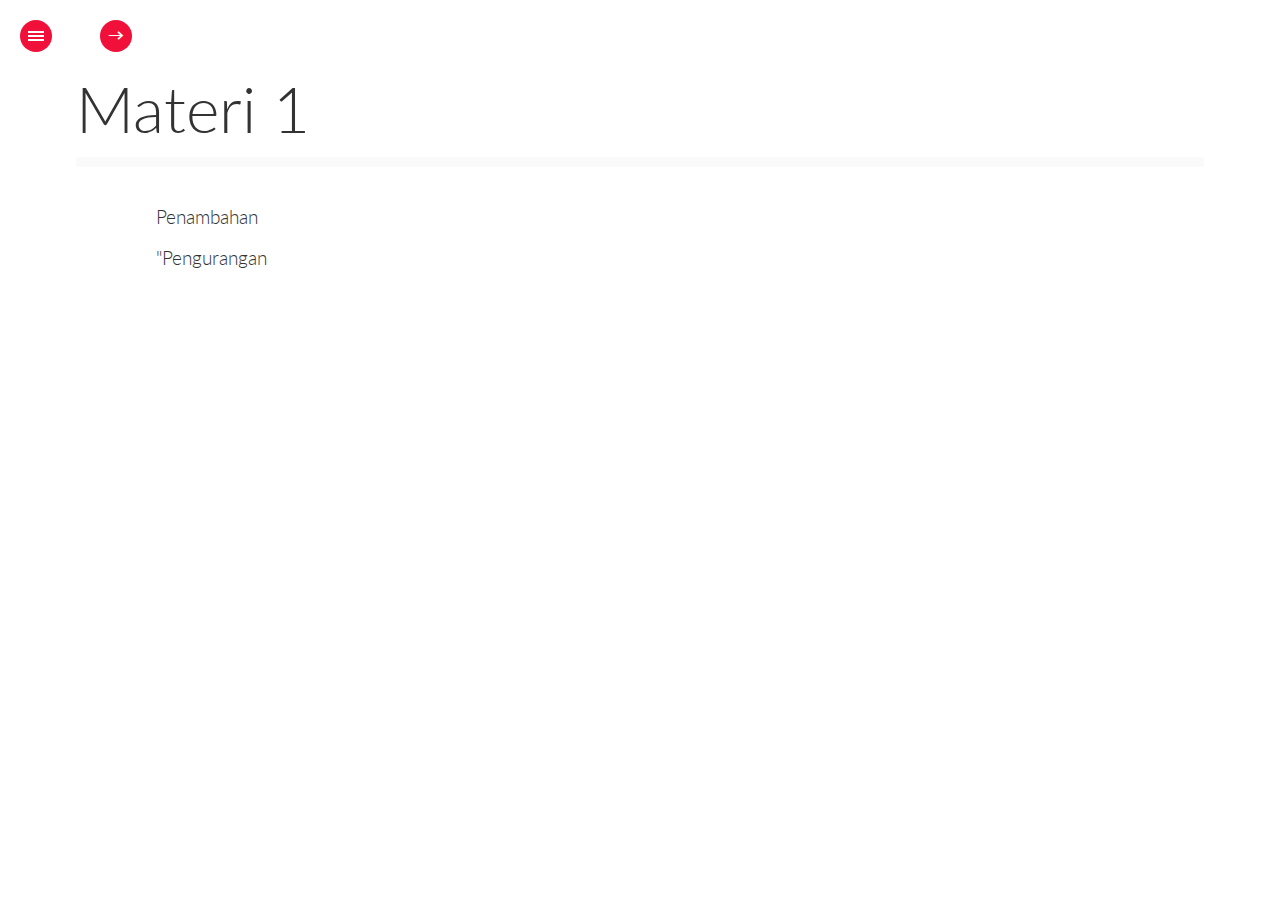
==== www/materi/materi.html @ 7a342e4c "Quiz1" ====
<!DOCTYPE html>
<html lang="en" class="no-js">
	<head>
		<meta charset="UTF-8" />
		<meta http-equiv="X-UA-Compatible" content="IE=edge,chrome=1">
		<meta name="viewport" content="width=device-width, initial-scale=1.0">
		<title>Mathematics Quiz</title>
		<meta name="description" content="Fullscreen Pageflip Layout with BookBlock" />
		<meta name="keywords" content="fullscreen pageflip, booklet, layout, bookblock, jquery plugin, flipboard layout, sidebar menu" />
		<meta name="author" content="Codrops" />
		<link rel="shortcut icon" href="../favicon.ico">
		<link rel="stylesheet" type="text/css" href="css/jquery.jscrollpane.custom.css" />
		<link rel="stylesheet" type="text/css" href="css/bookblock.css" />
		<link rel="stylesheet" type="text/css" href="css/custom.css" />
		<script src="js/modernizr.custom.79639.js"></script>
	</head>
	<body>
		<div id="container" class="container">

			<div class="menu-panel">
				<h3>Judul Materi</h3>
				<ul id="menu-toc" class="menu-toc">
					<li class="menu-toc-current"><a href="#item1">Materi 1</a></li>
					<li><a href="#item2">Materi 2</a></li>
					<li><a href="#item3">Materi 3</a></li>
				</ul>
			</div>

			<div class="bb-custom-wrapper">
				<div id="bb-bookblock" class="bb-bookblock">
					<div class="bb-item" id="item1">
						<div class="content">
							<div class="scroller">
								<h2>Materi 1</h2>
                                <p>Penambahan</p>
								<p>"Pengurangan</p>

							</div>
						</div>
					</div>
					<div class="bb-item" id="item2">
						<div class="content">
							<div class="scroller">
								<h2>Materi 2</h2>
								<p>Perkalian</p>
                                <p>Pembagian</p>
							</div>
						</div>
					</div>
					<div class="bb-item" id="item3">
						<div class="content">
							<div class="scroller">
								<h2>Materi 3</h2>
								<p>Desimal</p>
                                <p>Akar</p>
							</div>
						</div>
					</div>
				</div>

				<nav>
					<span id="bb-nav-prev">&larr;</span>
					<span id="bb-nav-next">&rarr;</span>
				</nav>

				<span id="tblcontents" class="menu-button">Daftar Materi</span>

			</div>

		</div><!-- /container -->
		<script src="http://ajax.googleapis.com/ajax/libs/jquery/1.8.3/jquery.min.js"></script>
		<script src="js/jquery.mousewheel.js"></script>
		<script src="js/jquery.jscrollpane.min.js"></script>
		<script src="js/jquerypp.custom.js"></script>
		<script src="js/jquery.bookblock.js"></script>
		<script src="js/page.js"></script>
		<script>
			$(function() {

				Page.init();

			});
		</script>
	</body>
</html>
---- www/materi/css/bookblock.css ----
/* Content Flip Style */
.bb-bookblock {
	width: 400px;
	height: 300px;
	position: relative;
	background: #fff;
	z-index: 100;
}

.bb-page {
	width: 50%;
	height: 100%;
	left: 50%;
	position: absolute;

	-webkit-transform-style: preserve-3d;
	-moz-transform-style: preserve-3d;
	-o-transform-style: preserve-3d;
	-ms-transform-style: preserve-3d;
	transform-style: preserve-3d;

	-webkit-transform-origin: left center;
	-moz-transform-origin: left center;
	-o-transform-origin: left center;
	-ms-transform-origin: left center;
	transform-origin: left center;
}

.bb-page > div,
.bb-outer,
.bb-content {
	position: absolute;
	height: 100%;
	top: 0;
	left: 0;
}

.bb-content {
	background: #fff;
}

.bb-inner {
	position: relative;
	width: 100%;
	height: 100%;
}

.bb-overlay, .bb-outer {
	-webkit-backface-visibility: hidden;
	-moz-backface-visibility: hidden;
	-o-backface-visibility: hidden;
	-ms-backface-visibility: hidden;
	backface-visibility: hidden;
}

.bb-page > div {
	width: 100%;
	-webkit-transform-style: preserve-3d;
	-moz-transform-style: preserve-3d;
	-o-transform-style: preserve-3d;
	-ms-transform-style: preserve-3d;
	transform-style: preserve-3d;

	-webkit-backface-visibility: hidden;
	-moz-backface-visibility: hidden;
	-o-backface-visibility: hidden;
	-ms-backface-visibility: hidden;
	backface-visibility: hidden;
}

.bb-back {
	-webkit-transform: rotateY(-180deg);
	-moz-transform: rotateY(-180deg);
	-o-transform: rotateY(-180deg);
	-ms-transform: rotateY(-180deg);
	transform: rotateY(-180deg);
}

.bb-outer {
	width: 100%;
	overflow: hidden;
	z-index: 999;
}

.bb-overlay, 
.bb-flipoverlay {
	background-color: rgba(0, 0, 0, 0.7);
	position: absolute;
	top: 0px;
	left: 0px;
	width: 100%;
	height: 100%;
	opacity: 0;
	z-index: 1000;
}

.bb-flipoverlay {
	background-color: rgba(0, 0, 0, 0.2);
}

.bb-bookblock > div.bb-page:first-child,
.bb-bookblock > div.bb-page:first-child .bb-back {
	-webkit-transform: rotateY(180deg);
	-moz-transform: rotateY(180deg);
	-o-transform: rotateY(180deg);
	-ms-transform: rotateY(180deg);
	transform: rotateY(180deg);
}

.js .bb-item {
	width: 100%;
	height: 100%;
	position: absolute;
	top: 0;
	left: 0;
	display: none;
	background: #fff;
}
---- www/materi/css/custom.css ----
@import url(http://fonts.googleapis.com/css?family=Lato:300,400,700);

html { height: 100%; }

*,
*:after,
*:before {
	-webkit-box-sizing: border-box;
	-moz-box-sizing: border-box;
	box-sizing: border-box;
	padding: 0;
	margin: 0;
}

body {
	font-family: 'Lato', Calibri, Arial, sans-serif;
	background: #fff;
	font-weight: 400;
	font-size: 100%;
	color: #333;
	height: 100%;
}

.js body {
	overflow: hidden;
}

a {
	color: #555;
	text-decoration: none;
	outline: none;
}

a:hover {
	color: #000;
}

.container,
.bb-custom-wrapper,
.bb-bookblock {
	width: 100%;
	height: 100%;
}

.container {
	position: relative;
	left: 0px;
	-webkit-transition: left 0.3s ease-in-out;
	-o-transition: left 0.3s ease-in-out;
	transition: left 0.3s ease-in-out;
}

.slideRight {
	left: 240px;
}

.no-js .container {
	padding-left: 240px;
}

.menu-panel {
	background: #f1103a;
	width: 240px;
	height: 100%;
	position: fixed;
	z-index: 1000;
	top: 0;
	left: 0;
	text-shadow: 0 1px 1px rgba(0,0,0,0.1);
}

.js .menu-panel {
	position: absolute;
	left: -240px;
}

.menu-panel h3 {
	font-size: 1.8em;
	padding: 20px;
	font-weight: 300;
	color: #fff;
	box-shadow: inset 0 -1px 0 rgba(0,0,0,0.05);
} 

.menu-toc {
	list-style: none;
}

.menu-toc li a {
	display: block;
	color: #fff;
	font-size: 1.1em;
	line-height: 3.5;
	padding: 0 20px;
	cursor: pointer;
	background: #f1103a;
	border-bottom: 1px solid #dd1338;
}

.menu-toc li a:hover,
.menu-toc li.menu-toc-current a{
	background: #dd1338;
}

.menu-panel div {
	margin-top: 20px;
}

.menu-panel div a {
	text-transform: uppercase;
	font-size: 0.7em;
	line-height: 1;
	padding: 5px 20px;
	display: block;
	border: none;
	color: #bc0b0b;
	letter-spacing: 1px;
	font-weight: 800;
	text-shadow: 0 1px rgba(255,255,255,0.2);
} 

.menu-panel div a:hover {
	background: inherit;
	color: #fff;
	text-shadow: none;
}

.bb-custom-wrapper nav {
	top: 20px;
	left: 60px;
	position: absolute;
	z-index: 1000;
}

.bb-custom-wrapper nav span,
.menu-button {
	position: absolute;
	width: 32px;
	height: 32px;
	top: 0;
	left: 0;
	background: #f1103a;
	border-radius: 50%;
	color: #fff;
	line-height: 30px;
	text-align: center;
	speak: none;
	font-weight: bold;
	cursor: pointer;
}

.bb-custom-wrapper nav span:hover,
.menu-button:hover {
	background: #000;
}

.bb-custom-wrapper nav span:last-child {
	left: 40px;
}

.menu-button {
	z-index: 1000;
	left: 20px;
	top: 20px;
	text-indent: -9000px;
}

.menu-button:after {
	position: absolute;
	content: '';
	width: 50%;
	height: 2px;
	background: #fff;
	top: 50%;
	margin-top: -1px;
	left: 25%;
	box-shadow: 0 -4px #fff, 0 4px #fff;
}

.no-js .bb-custom-wrapper nav span,
.no-js .menu-button {
	display: none;
}

.js .content {
	position: absolute;
	top: 60px;
	left: 0;
	width: 100%;
	bottom: 50px;
	overflow: hidden;
	-webkit-font-smoothing: subpixel-antialiased;
}

.scroller {
	padding: 10px 5% 10px 5%;
}

.js .content:before,
.js .content:after {
	content: '';
	position: absolute;
	top: 0;
	left: 0;
	width: 100%;
	height: 20px;
	z-index: 100;
	pointer-events: none;
	background: -webkit-linear-gradient(top, rgba(255,255,255,1) 0%, rgba(255,255,255,0) 100%);
	background: -moz-linear-gradient(top, rgba(255,255,255,1) 0%, rgba(255,255,255,0) 100%);
	background: -o-linear-gradient(top, rgba(255,255,255,1) 0%, rgba(255,255,255,0) 100%);
	background: linear-gradient(to bottom, rgba(255,255,255,1) 0%, rgba(255,255,255,0) 100%);
}

.js .content:after {
	top: auto;
	bottom: 0;
	background: -webkit-linear-gradient(bottom, rgba(255,255,255,1) 0%, rgba(255,255,255,0) 100%);
	background: -moz-linear-gradient(bottom, rgba(255,255,255,1) 0%, rgba(255,255,255,0) 100%);
	background: -o-linear-gradient(bottom, rgba(255,255,255,1) 0%, rgba(255,255,255,0) 100%);
	background: linear-gradient(to top, rgba(255,255,255,1) 0%, rgba(255,255,255,0) 100%);
}

.content h2 {
	font-weight: 300;
	font-size: 4em;
	padding: 0 0 10px;
	color: #333;
	margin: 0 1% 40px;
	text-align: left;
	box-shadow: 0 10px 0 rgba(0,0,0,0.02);
	text-shadow: 0 0 2px #fff;
}

.no-js .content h2 {
	padding: 40px 1% 20px;
}

.content p {
	font-size: 1.2em;
	line-height: 1.6;
	font-weight: 300;
	padding: 5px 8%;
	text-align: justify;
}

@media screen and (max-width: 800px){
	.no-js .menu-panel {
		display: none;
	}

	.no-js .container {
		padding: 0;
	}
}

@media screen and (max-width: 400px){
	.menu-panel,
	.content {
		font-size: 75%;
	}
}
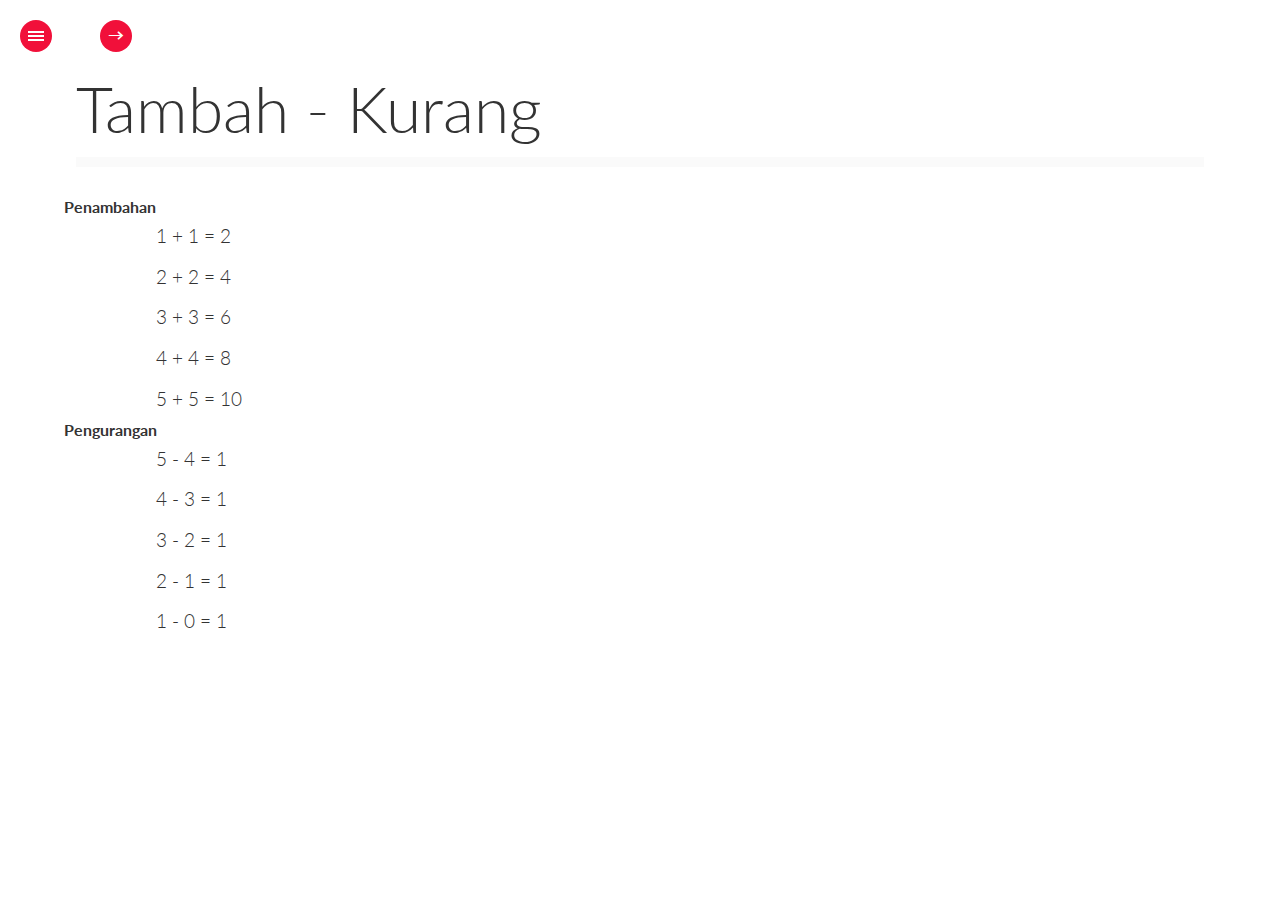
==== commit 6a7ed66a: "Edited materi.html" ====
--- a/www/materi/materi.html
+++ b/www/materi/materi.html
@@ -18,11 +18,10 @@
 		<div id="container" class="container">
 
 			<div class="menu-panel">
-				<h3>Judul Materi</h3>
+				<h3>Materi</h3>
 				<ul id="menu-toc" class="menu-toc">
-					<li class="menu-toc-current"><a href="#item1">Materi 1</a></li>
-					<li><a href="#item2">Materi 2</a></li>
-					<li><a href="#item3">Materi 3</a></li>
+					<li class="menu-toc-current"><a href="#item1">Tambah - Kurang</a></li>
+					<li><a href="#item2">Kali - Bagi</a></li>
 				</ul>
 			</div>
 
@@ -31,28 +30,39 @@
 					<div class="bb-item" id="item1">
 						<div class="content">
 							<div class="scroller">
-								<h2>Materi 1</h2>
-                                <p>Penambahan</p>
-								<p>"Pengurangan</p>
-
+								<h2>Tambah - Kurang</h2>
+                                <h4>Penambahan</h4>
+                                <p>1 + 1 = 2</p>
+								<p>2 + 2 = 4</p>
+                                <p>3 + 3 = 6</p>
+                                <p>4 + 4 = 8</p>
+                                <p>5 + 5 = 10</p>
+                                <h4>Pengurangan</h4>
+                                <p>5 - 4 = 1</p>
+                                <p>4 - 3 = 1</p>
+                                <p>3 - 2 = 1</p>
+                                <p>2 - 1 = 1</p>
+                                <p>1 - 0 = 1</p>
+                                
 							</div>
 						</div>
 					</div>
 					<div class="bb-item" id="item2">
 						<div class="content">
 							<div class="scroller">
-								<h2>Materi 2</h2>
-								<p>Perkalian</p>
-                                <p>Pembagian</p>
-							</div>
-						</div>
-					</div>
-					<div class="bb-item" id="item3">
-						<div class="content">
-							<div class="scroller">
-								<h2>Materi 3</h2>
-								<p>Desimal</p>
-                                <p>Akar</p>
+								<h2>Kali - Bagi</h2>
+								<h4>Perkalian</h4>
+                                <p>1 x 1 = 1</p>
+								<p>2 x 2 = 4</p>
+                                <p>3 x 3 = 9</p>
+                                <p>4 x 4 = 16</p>
+                                <p>5 x 5 = 25</p>
+                                <h4>Pembagian</h4>
+                                <p>10 / 5 = 2</p>
+                                <p>8 / 4 = 2</p>
+                                <p>6 / 3 = 2</p>
+                                <p>4 / 2 = 2</p>
+                                <p>2 / 1 = 2</p>
 							</div>
 						</div>
 					</div>
